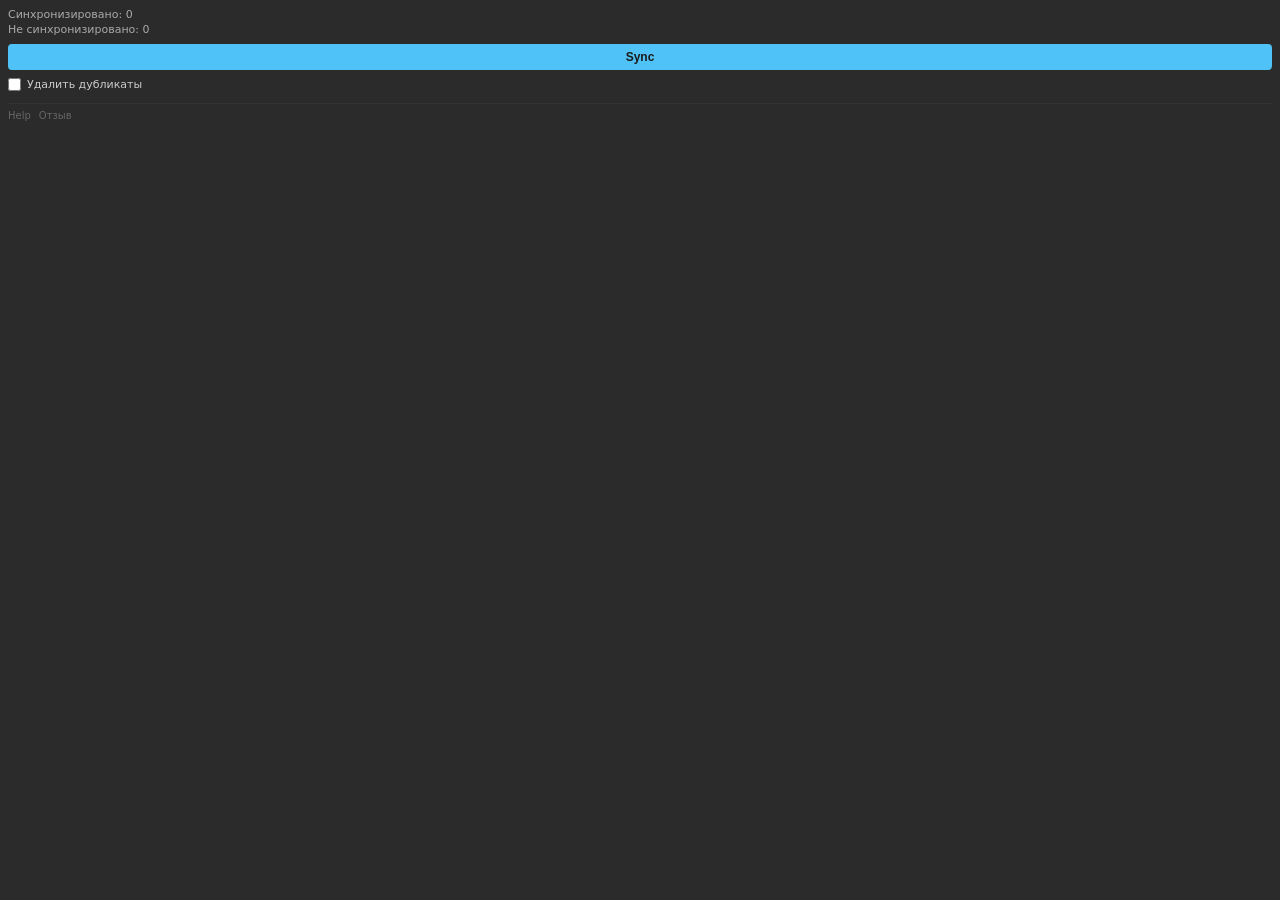
==== SmartSyncAssetsCEP/index.html @ eac6b849 "Add Smart Sync Assets CEP (experimental branch) Made-with: Cursor" ====
<!DOCTYPE html>
<html>
<head>
    <meta charset="UTF-8">
    <title>Smart Sync Assets</title>
    <link rel="stylesheet" href="style.css">
</head>
<body>
    <div class="panel">
        <div class="status-row">
            <span id="synced">Синхронизировано: 0</span>
            <span id="unsynced">Не синхронизировано: 0</span>
        </div>
        <button type="button" class="btn-sync" id="syncBtn">Sync</button>
        <label class="checkbox-row">
            <input type="checkbox" id="moveCheck" />
            <span>Удалить дубликаты</span>
        </label>
        <div class="footer">
            <a href="#" id="help">Help</a>
            <a href="#" id="feedback">Отзыв</a>
            <span id="updateHint" class="update-hint" style="display:none"></span>
        </div>
    </div>
    <script src="lib/CSInterface.js"></script>
    <script src="main.js"></script>
</body>
</html>
---- SmartSyncAssetsCEP/style.css ----
* { box-sizing: border-box; margin: 0; padding: 0; }
body {
    font-family: 'Segoe UI', system-ui, sans-serif;
    font-size: 12px;
    background: #2b2b2b;
    color: #e0e0e0;
    padding: 8px;
}
.panel {
    display: flex;
    flex-direction: column;
    gap: 8px;
}
.status-row {
    display: flex;
    flex-direction: column;
    gap: 2px;
    font-size: 11px;
    color: #aaa;
}
.btn-sync {
    font-size: 12px;
    padding: 6px 12px;
    background: #4fc3f7;
    color: #1a1a1a;
    border: none;
    border-radius: 4px;
    cursor: pointer;
    font-weight: 600;
}
.btn-sync:hover {
    background: #81d4fa;
}
.btn-sync:disabled {
    opacity: 0.6;
    cursor: wait;
}
.checkbox-row {
    display: flex;
    align-items: center;
    gap: 6px;
    font-size: 11px;
    color: #ccc;
    cursor: pointer;
}
.checkbox-row input {
    cursor: pointer;
}
.footer {
    margin-top: 4px;
    padding-top: 6px;
    border-top: 1px solid #333;
    display: flex;
    flex-wrap: wrap;
    gap: 8px;
    align-items: center;
}
.footer a {
    color: #666;
    text-decoration: none;
    font-size: 10px;
}
.footer a:hover {
    color: #4fc3f7;
}
.update-hint {
    font-size: 10px;
    color: #81c784;
}
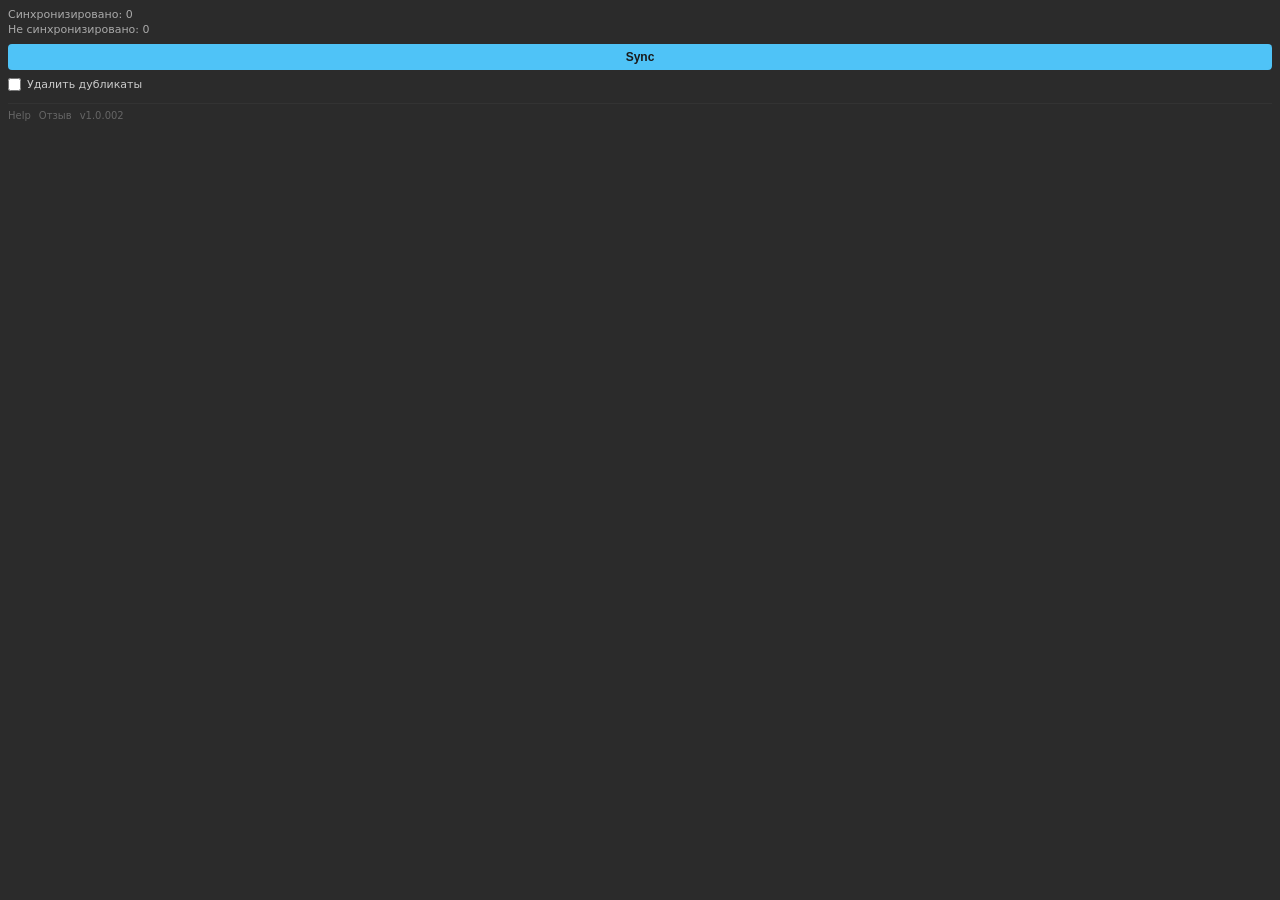
==== commit 43adaecd: "v1.0.002: версии в футере панелей, тест проверки обновлений Made-with: Cursor" ====
--- a/SmartSyncAssetsCEP/index.html
+++ b/SmartSyncAssetsCEP/index.html
@@ -19,6 +19,7 @@
         <div class="footer">
             <a href="#" id="help">Help</a>
             <a href="#" id="feedback">Отзыв</a>
+            <span id="versionDisplay" class="version"></span>
             <span id="updateHint" class="update-hint" style="display:none"></span>
         </div>
     </div>
--- a/SmartSyncAssetsCEP/style.css
+++ b/SmartSyncAssetsCEP/style.css
@@ -67,3 +67,7 @@
     font-size: 10px;
     color: #81c784;
 }
+.footer .version {
+    font-size: 10px;
+    color: #666;
+}
